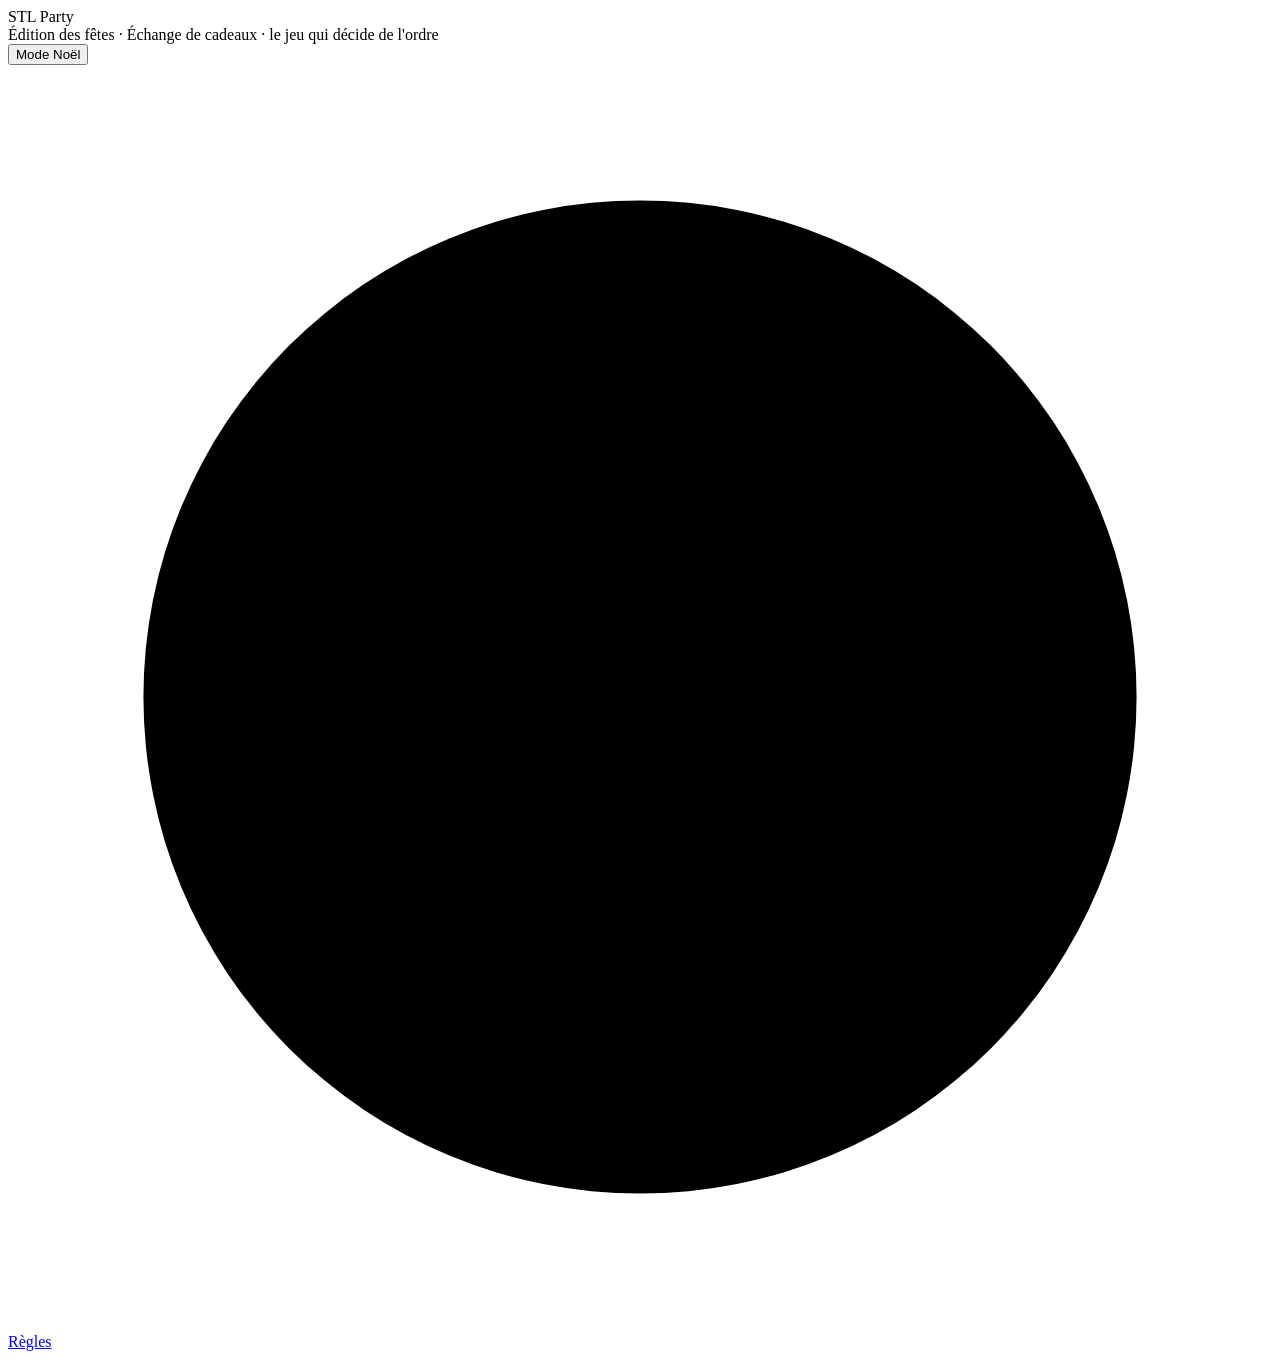
==== app/static/index.html @ a48d4a14 "Mode Noël : couleurs des fêtes conjuguées à la charte STL Interrupteur dans l'en-tête (retenu par le" ====
<!doctype html>
<html lang="fr">
<head>
  <meta charset="utf-8">
  <meta name="viewport" content="width=device-width, initial-scale=1">
  <title>STL Party</title>
  <link rel="icon" href="data:image/svg+xml,%3Csvg xmlns=%27http://www.w3.org/2000/svg%27 viewBox=%270 0 16 16%27%3E%3Crect width=%2716%27 height=%2716%27 fill=%27%23151f6d%27/%3E%3Ccircle cx=%278%27 cy=%278%27 r=%273.5%27 fill=%27%2300a9e0%27/%3E%3C/svg%3E">
  <link rel="stylesheet" href="/static/style.css">
</head>
<body>
  <header class="entete-stl">
    <div class="entete-stl-int">
      <div class="marque">
        <span class="fleche" aria-hidden="true"><i></i><i></i><i></i><i></i><i></i><i></i><i></i><i></i><i></i></span>
        <div>
          <div class="marque-nom">STL Party</div>
          <div class="marque-sous"><span class="seulement-noel">Édition des fêtes · </span>Échange de cadeaux · le jeu qui décide de l'ordre</div>
        </div>
      </div>
      <div class="entete-stl-droite">
        <dl class="entete-stl-meta" id="meta" hidden>
          <div><dt>Tour</dt><dd id="meta-tour">—</dd></div>
          <div><dt>Étape</dt><dd id="meta-phase">—</dd></div>
        </dl>
        <div class="boutons-entete">
          <button class="btn-entete interrupteur-entete" id="btn-noel" aria-pressed="false" title="Mode Noël : couleurs des fêtes, guirlande et neige">
            <span class="piste" aria-hidden="true"><span class="bouton"></span></span>
            Mode Noël
          </button>
          <button class="btn-entete" id="btn-annuler" title="Revenir à l'état d'avant la dernière action" hidden>
            <svg viewBox="0 0 14 14" aria-hidden="true"><path d="M4.5 3.5L2 6l2.5 2.5M2 6h6.5a3.5 3.5 0 0 1 0 7H6"/></svg>
            Annuler
          </button>
          <button class="btn-entete" id="btn-journal" title="Tout ce qui s'est passé depuis le début" hidden>
            <svg viewBox="0 0 14 14" aria-hidden="true"><path d="M3 2.5h8M3 5.5h8M3 8.5h8M3 11.5h5"/></svg>
            Journal
          </button>
          <a class="btn-entete" href="/static/aide.html" target="_blank" rel="noopener" title="Règles du jeu et guide de l'animateur (nouvel onglet)">
            <svg viewBox="0 0 14 14" aria-hidden="true"><circle cx="7" cy="7" r="5.5"/><path d="M5.4 5.4a1.7 1.7 0 1 1 2.3 1.6c-.5.2-.7.6-.7 1.1M7 10.2v.1"/></svg>
            Règles
          </a>
          <button class="btn-entete" id="btn-nouvelle" title="Abandonner la partie en cours et en créer une autre" hidden>
            <svg viewBox="0 0 14 14" aria-hidden="true"><path d="M7 2v10M2 7h10"/></svg>
            Nouvelle partie
          </button>
        </div>
        <img class="logo" src="/static/logo-stl.svg" alt="STL" height="40" onerror="this.remove()">
      </div>
    </div>
  </header>
  <div class="guirlande seulement-noel" aria-hidden="true"></div>
  <div class="neige seulement-noel" id="neige" aria-hidden="true"></div>

  <div class="page">
    <div id="alerte" class="alerte" role="alert" hidden></div>

    <!-- ============================================================ configuration -->
    <section id="vue-config" hidden>
      <div class="bloc">
        <div class="bloc-tete">
          <h2>Nouvelle partie : les équipes</h2>
          <div class="actions">
            <button class="btn btn-secondaire btn-petit" id="btn-moins-equipe">− Une équipe</button>
            <button class="btn btn-secondaire btn-petit" id="btn-plus-equipe">+ Une équipe</button>
          </div>
        </div>
        <p class="note" style="margin-bottom:14px">Un nom par équipe et un joueur par ligne. À chaque mini-jeu, le joueur suivant de chaque
          équipe joue : avec 5 joueurs et 5 mini-jeux, tout le monde joue une fois.</p>
        <div class="grille-equipes" id="config-equipes"></div>
      </div>
      <div class="deux-colonnes">
        <div class="bloc">
          <div class="bloc-tete"><h2>Mini-jeux, dans l'ordre</h2><span class="note">Modifiables dans STL_PARTY.toml</span></div>
          <ol class="liste-simple" id="config-mini-jeux"></ol>
        </div>
        <div class="bloc">
          <div class="bloc-tete"><h2>Objets du dépanneur</h2><span class="note">Utilisables pendant l'échange</span></div>
          <ul class="liste-simple" id="config-objets"></ul>
        </div>
      </div>
      <div class="bloc">
        <div class="actions" style="justify-content:space-between;align-items:center">
          <p class="note" id="config-resume"></p>
          <button class="btn btn-principal btn-geant" style="width:auto" id="btn-commencer">Commencer la partie</button>
        </div>
      </div>
    </section>

    <!-- ============================================================ partie -->
    <section id="vue-jeu" class="jeu" hidden>
      <div class="bloc plateau-bloc">
        <div class="plateau" id="plateau">
          <svg id="plateau-svg" viewBox="0 0 1000 620" role="img" aria-label="Plateau de jeu : le réseau d'autobus"></svg>
          <div class="scene" id="scene" aria-live="polite"></div>
        </div>
      </div>
      <div class="panneau">
        <div class="bloc">
          <div class="bloc-tete"><h2>Classement</h2><span class="note">Cliquer une équipe pour corriger</span></div>
          <ol class="equipes" id="equipes"></ol>
        </div>
        <div class="bloc action" id="action"></div>
      </div>
    </section>

    <!-- ============================================================ fin de partie -->
    <section id="vue-fin" hidden></section>
  </div>

  <!-- ============================================================ dialogues -->
  <dialog class="dialogue" id="dlg-billet">
    <form method="dialog">
      <h2 id="billet-titre">Billet d'or !</h2>
      <p id="billet-texte"></p>
      <div class="actions">
        <button class="btn btn-secondaire" value="non">Passer</button>
        <button class="btn btn-principal" value="oui" id="billet-acheter">Acheter</button>
      </div>
    </form>
  </dialog>

  <dialog class="dialogue" id="dlg-boutique">
    <form method="dialog">
      <h2 id="boutique-titre">Dépanneur</h2>
      <p class="note" id="boutique-texte"></p>
      <div class="choix-objets" id="boutique-objets"></div>
      <div class="actions"><button class="btn btn-secondaire" value="rien">Ne rien acheter</button></div>
    </form>
  </dialog>

  <dialog class="dialogue" id="dlg-fantome">
    <form method="dialog">
      <h2 id="fantome-titre">Le fantôme du garage</h2>
      <p class="note">Choisissez l'équipe à visiter et ce que le fantôme doit voler.</p>
      <div class="segment" id="fantome-quoi" role="group" aria-label="Quoi voler">
        <button type="button" data-quoi="kwh" class="choisi">Des kWh (4 à 12)</button>
        <button type="button" data-quoi="billet" id="fantome-billet">Un Billet d'or</button>
      </div>
      <div class="choix-equipes" id="fantome-equipes"></div>
      <div class="actions"><button class="btn btn-principal" value="ok" id="fantome-ok" disabled>Envoyer le fantôme</button></div>
    </form>
  </dialog>

  <dialog class="dialogue" id="dlg-ajuster">
    <form method="dialog">
      <h2 id="ajuster-titre">Corriger</h2>
      <p class="note">Pour réparer une erreur de saisie ou donner un prix spécial. Chaque correction est notée au journal.</p>
      <div class="ajuster-ligne"><strong>kWh</strong><div class="boutons" data-champ="kwh">
        <button type="button" class="btn btn-secondaire btn-petit" data-delta="-5">−5</button>
        <button type="button" class="btn btn-secondaire btn-petit" data-delta="-1">−1</button>
        <button type="button" class="btn btn-secondaire btn-petit" data-delta="1">+1</button>
        <button type="button" class="btn btn-secondaire btn-petit" data-delta="5">+5</button>
      </div></div>
      <div class="ajuster-ligne"><strong>Billets d'or</strong><div class="boutons" data-champ="billets">
        <button type="button" class="btn btn-secondaire btn-petit" data-delta="-1">−1</button>
        <button type="button" class="btn btn-secondaire btn-petit" data-delta="1">+1</button>
      </div></div>
      <p id="ajuster-etat" class="info"></p>
      <div class="actions"><button class="btn btn-principal" value="fermer">Fermer</button></div>
    </form>
  </dialog>

  <dialog class="dialogue dialogue-large" id="dlg-journal">
    <form method="dialog">
      <h2>Journal de la partie</h2>
      <ol class="journal" id="journal"></ol>
      <div class="actions"><button class="btn btn-principal" value="fermer">Fermer</button></div>
    </form>
  </dialog>

  <dialog class="dialogue" id="dlg-confirmer">
    <form method="dialog">
      <h2 id="confirmer-titre"></h2>
      <p id="confirmer-texte"></p>
      <div class="actions">
        <button class="btn btn-secondaire" value="non">Annuler</button>
        <button class="btn btn-principal" value="oui">Confirmer</button>
      </div>
    </form>
  </dialog>

  <script src="/static/app.js"></script>
</body>
</html>
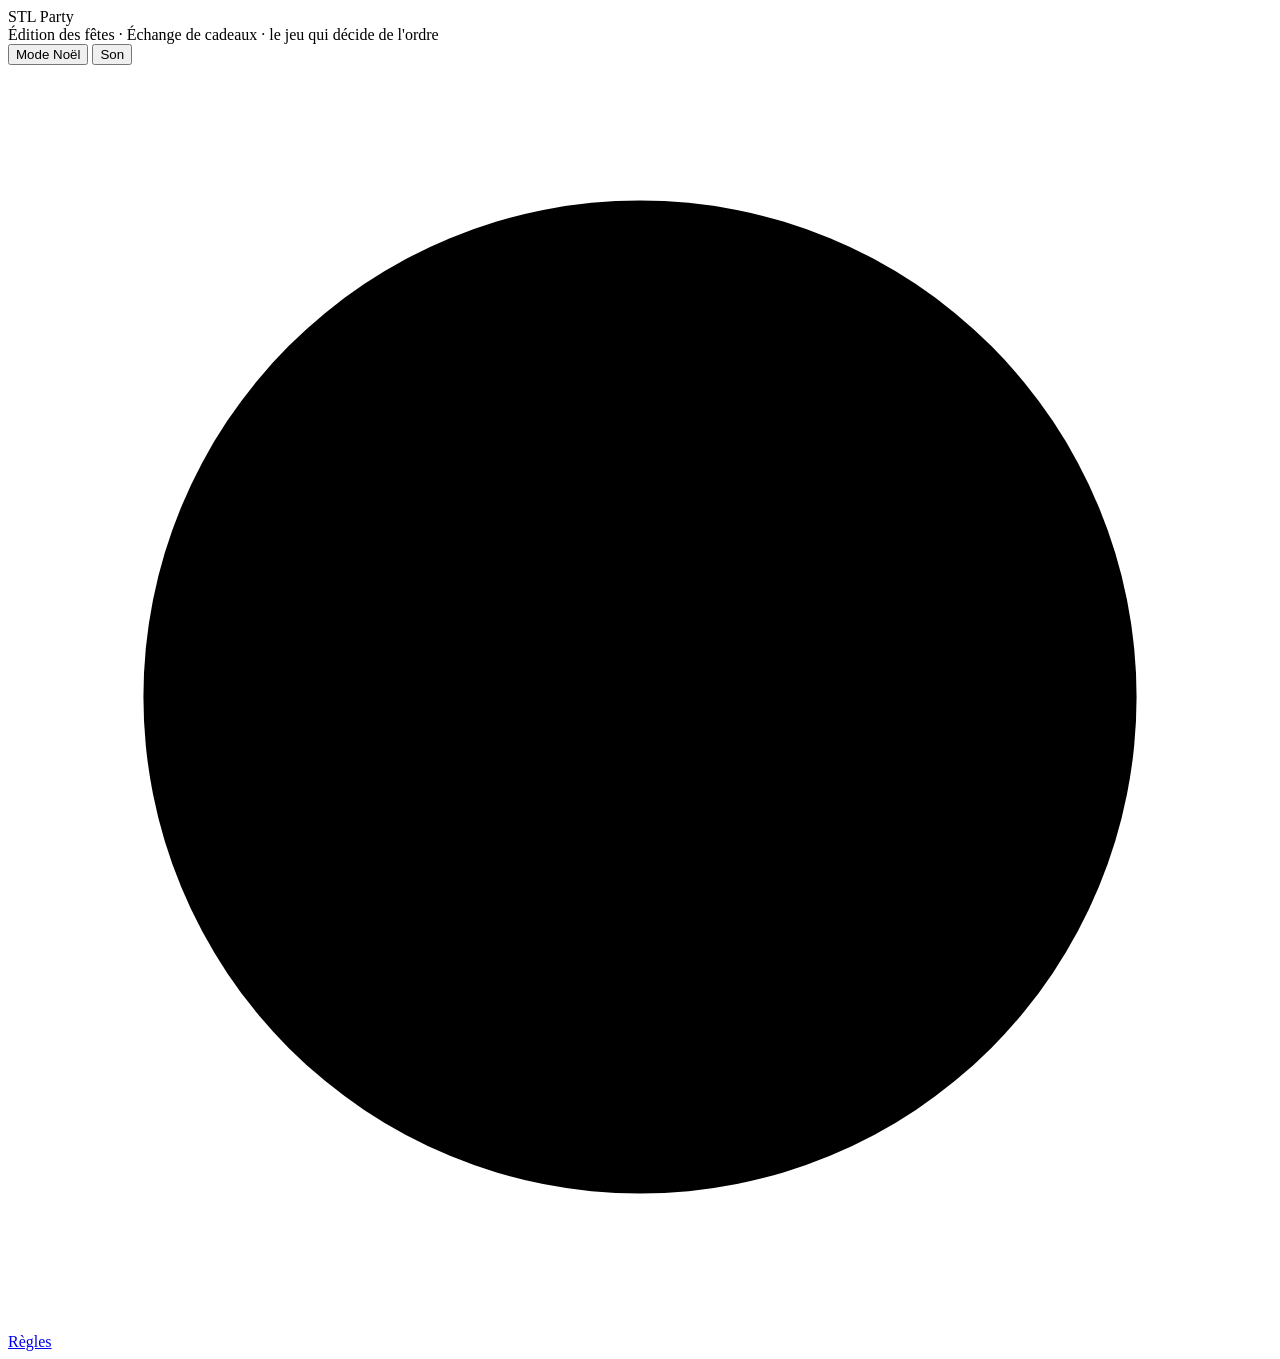
==== commit aa9722a0: "Fin de partie à suspense : roulette des bonus, classement dévoilé, grande finale Sons synthétisés (t" ====
--- a/app/static/index.html
+++ b/app/static/index.html
@@ -5,7 +5,7 @@
   <meta name="viewport" content="width=device-width, initial-scale=1">
   <title>STL Party</title>
   <link rel="icon" href="data:image/svg+xml,%3Csvg xmlns=%27http://www.w3.org/2000/svg%27 viewBox=%270 0 16 16%27%3E%3Crect width=%2716%27 height=%2716%27 fill=%27%23151f6d%27/%3E%3Ccircle cx=%278%27 cy=%278%27 r=%273.5%27 fill=%27%2300a9e0%27/%3E%3C/svg%3E">
-  <link rel="stylesheet" href="/static/style.css">
+  <link rel="stylesheet" href="/static/style.css?v=2026-11-16f">
 </head>
 <body>
   <header class="entete-stl">
@@ -27,6 +27,10 @@
             <span class="piste" aria-hidden="true"><span class="bouton"></span></span>
             Mode Noël
           </button>
+          <button class="btn-entete interrupteur-entete" id="btn-son" aria-pressed="true" title="Sons du jeu (roulements de tambour, fanfare…)">
+            <span class="piste" aria-hidden="true"><span class="bouton"></span></span>
+            Son
+          </button>
           <button class="btn-entete" id="btn-annuler" title="Revenir à l'état d'avant la dernière action" hidden>
             <svg viewBox="0 0 14 14" aria-hidden="true"><path d="M4.5 3.5L2 6l2.5 2.5M2 6h6.5a3.5 3.5 0 0 1 0 7H6"/></svg>
             Annuler
@@ -119,12 +123,25 @@
     </form>
   </dialog>
 
-  <dialog class="dialogue" id="dlg-boutique">
-    <form method="dialog">
-      <h2 id="boutique-titre">Dépanneur</h2>
-      <p class="note" id="boutique-texte"></p>
-      <div class="choix-objets" id="boutique-objets"></div>
-      <div class="actions"><button class="btn btn-secondaire" value="rien">Ne rien acheter</button></div>
+  <dialog class="dialogue plein-ecran" id="dlg-boutique">
+    <form method="dialog">
+      <div class="boutique-tete">
+        <div>
+          <p class="surtitre">Dépanneur</p>
+          <h2 id="boutique-titre"></h2>
+        </div>
+        <dl class="boutique-solde">
+          <div><dt>kWh disponibles</dt><dd id="boutique-kwh"></dd></div>
+          <div><dt>Objets</dt><dd id="boutique-nb"></dd></div>
+        </dl>
+      </div>
+      <p class="boutique-intro">Les objets ne servent pas sur le plateau : ils s'utilisent <strong>pendant l'échange de cadeaux</strong>.
+        Choisissez-en un, puis confirmez.</p>
+      <div class="boutique-grille" id="boutique-objets" role="radiogroup" aria-label="Objets à acheter"></div>
+      <div class="boutique-pied">
+        <button class="btn btn-secondaire btn-geant" value="rien">Ne rien acheter</button>
+        <button class="btn btn-principal btn-geant" value="acheter" id="boutique-acheter" disabled>Choisissez un objet</button>
+      </div>
     </form>
   </dialog>
 
@@ -179,6 +196,24 @@
     </form>
   </dialog>
 
-  <script src="/static/app.js"></script>
+  <div class="ecran-geant" id="ecran-geant" role="dialog" aria-modal="true" aria-labelledby="geant-titre" hidden>
+    <div class="ecran-geant-int">
+      <div class="geant-illustration" id="geant-illustration"></div>
+      <div class="geant-texte">
+        <p class="surtitre" id="geant-surtitre">Case Événement</p>
+        <h2 id="geant-titre"></h2>
+        <p class="geant-description" id="geant-description"></p>
+        <p class="geant-equipe" id="geant-equipe"></p>
+        <button class="btn geant-continuer" id="geant-continuer">Continuer</button>
+      </div>
+    </div>
+  </div>
+
+  <div class="revelation" id="revelation" role="dialog" aria-modal="true" aria-live="polite" hidden></div>
+  <div class="confettis" id="confettis" aria-hidden="true"></div>
+
+  <script src="/static/sons.js?v=2026-11-16f"></script>
+  <script src="/static/illustrations.js?v=2026-11-16f"></script>
+  <script src="/static/app.js?v=2026-11-16f"></script>
 </body>
 </html>
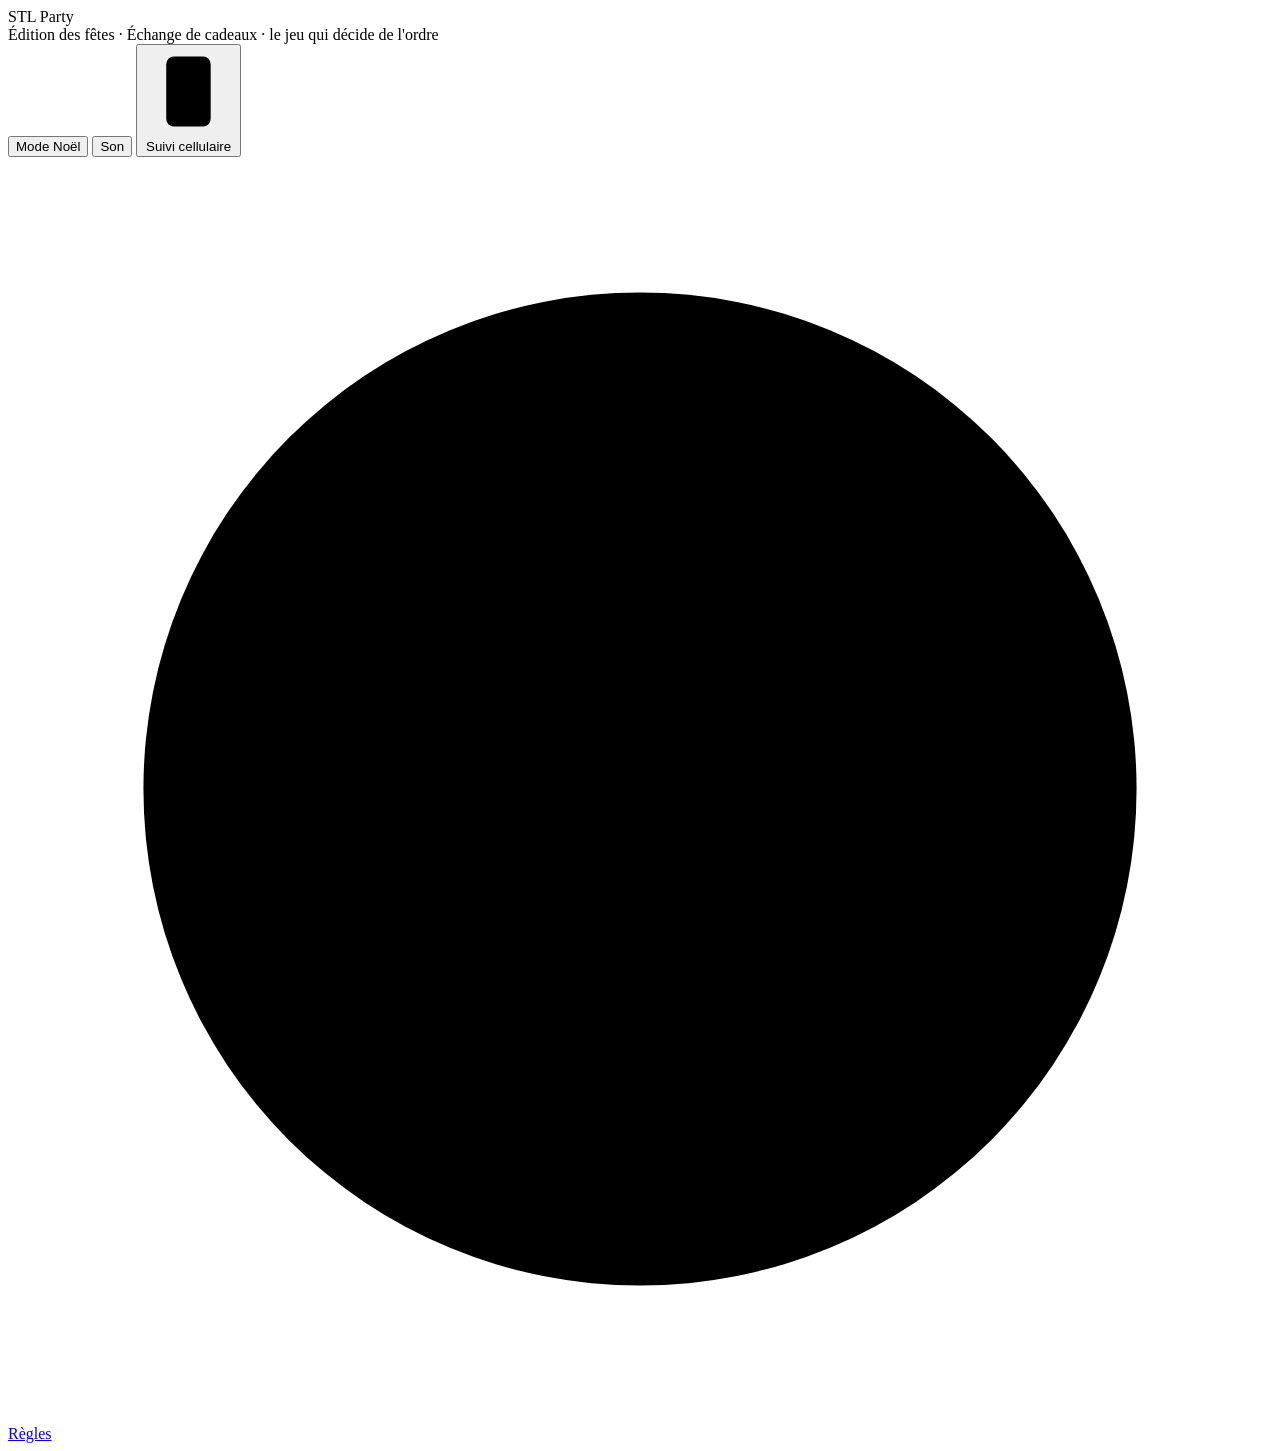
==== commit 45edfab0: "Suivi sur cellulaire en lecture seule (équipes, inventaire, pige publiée) Synchronisé sur l'écran pr" ====
--- a/app/static/index.html
+++ b/app/static/index.html
@@ -5,7 +5,7 @@
   <meta name="viewport" content="width=device-width, initial-scale=1">
   <title>STL Party</title>
   <link rel="icon" href="data:image/svg+xml,%3Csvg xmlns=%27http://www.w3.org/2000/svg%27 viewBox=%270 0 16 16%27%3E%3Crect width=%2716%27 height=%2716%27 fill=%27%23151f6d%27/%3E%3Ccircle cx=%278%27 cy=%278%27 r=%273.5%27 fill=%27%2300a9e0%27/%3E%3C/svg%3E">
-  <link rel="stylesheet" href="/static/style.css?v=2026-11-16f">
+  <link rel="stylesheet" href="/static/style.css?v=2026-11-17b">
 </head>
 <body>
   <header class="entete-stl">
@@ -39,6 +39,10 @@
             <svg viewBox="0 0 14 14" aria-hidden="true"><path d="M3 2.5h8M3 5.5h8M3 8.5h8M3 11.5h5"/></svg>
             Journal
           </button>
+          <button class="btn-entete" id="btn-suivi" title="Code QR pour suivre la partie sur cellulaire">
+            <svg viewBox="0 0 14 14" aria-hidden="true"><rect x="3.5" y="1.5" width="7" height="11" rx="1.2"/><path d="M6 10.5h2"/></svg>
+            Suivi cellulaire
+          </button>
           <a class="btn-entete" href="/static/aide.html" target="_blank" rel="noopener" title="Règles du jeu et guide de l'animateur (nouvel onglet)">
             <svg viewBox="0 0 14 14" aria-hidden="true"><circle cx="7" cy="7" r="5.5"/><path d="M5.4 5.4a1.7 1.7 0 1 1 2.3 1.6c-.5.2-.7.6-.7 1.1M7 10.2v.1"/></svg>
             Règles
@@ -60,6 +64,26 @@
 
     <!-- ============================================================ configuration -->
     <section id="vue-config" hidden>
+      <div class="bloc">
+        <div class="bloc-tete">
+          <h2>Équipes au hasard</h2>
+          <span class="note">Facultatif : on peut aussi remplir les équipes à la main plus bas</span>
+        </div>
+        <div class="hasard">
+          <label class="champ hasard-liste"><span>Participants</span>
+            <textarea id="hasard-personnes" placeholder="Un nom par ligne (ou séparés par des virgules)" rows="8"></textarea>
+            <small id="hasard-compte">0 participant</small>
+          </label>
+          <div class="hasard-actions">
+            <label class="champ"><span>Nombre d'équipes</span>
+              <input type="number" id="hasard-nb" min="2" max="8" value="5">
+            </label>
+            <button class="btn btn-principal" id="btn-hasard">Répartir au hasard</button>
+            <p class="note">Les équipes sont équilibrées (une personne d'écart au plus). On peut cliquer encore pour
+              mélanger à nouveau ; les noms d'équipe sont conservés.</p>
+          </div>
+        </div>
+      </div>
       <div class="bloc">
         <div class="bloc-tete">
           <h2>Nouvelle partie : les équipes</h2>
@@ -185,6 +209,18 @@
     </form>
   </dialog>
 
+  <dialog class="dialogue dialogue-suivi" id="dlg-suivi">
+    <form method="dialog">
+      <h2>Suivez la partie sur votre cellulaire</h2>
+      <p class="note">Points des équipes, inventaire des objets et ordre de la pige quand l'animateur le publie.
+        Lecture seule : rien ne se joue depuis le cellulaire.</p>
+      <div class="suivi-qr" id="suivi-qr"></div>
+      <p class="suivi-url" id="suivi-url"></p>
+      <p class="info" id="suivi-avertissement" hidden></p>
+      <div class="actions"><button class="btn btn-principal" value="fermer">Fermer</button></div>
+    </form>
+  </dialog>
+
   <dialog class="dialogue" id="dlg-confirmer">
     <form method="dialog">
       <h2 id="confirmer-titre"></h2>
@@ -212,8 +248,8 @@
   <div class="revelation" id="revelation" role="dialog" aria-modal="true" aria-live="polite" hidden></div>
   <div class="confettis" id="confettis" aria-hidden="true"></div>
 
-  <script src="/static/sons.js?v=2026-11-16f"></script>
-  <script src="/static/illustrations.js?v=2026-11-16f"></script>
-  <script src="/static/app.js?v=2026-11-16f"></script>
+  <script src="/static/sons.js?v=2026-11-17b"></script>
+  <script src="/static/illustrations.js?v=2026-11-17b"></script>
+  <script src="/static/app.js?v=2026-11-17b"></script>
 </body>
 </html>
